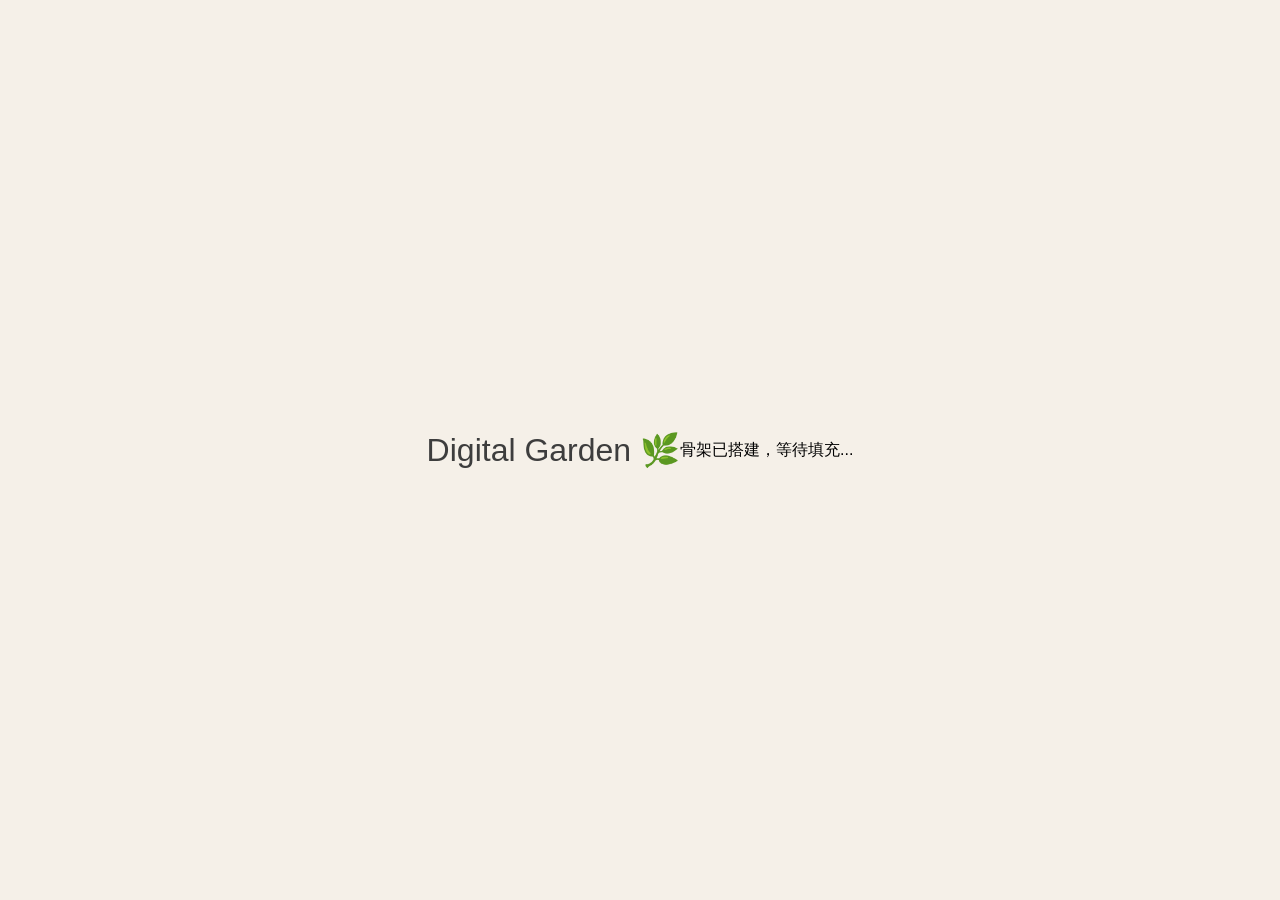
==== public/admin/index.html @ 87d32d51 "init:初始化网站骨架文件" ====
<!DOCTYPE html>
<html lang="zh-CN">
<head>
  <meta charset="UTF-8">
  <meta name="viewport" content="width=device-width, initial-scale=1.0">
  <title>Digital Garden</title>
  <style>
    body { 
      font-family: -apple-system, BlinkMacSystemFont, sans-serif; 
      display: flex; 
      justify-content: center; 
      align-items: center; 
      height: 100vh; 
      margin: 0; 
      background: #f5f0e8; 
    }
    h1 { color: #3d3d3d; font-weight: 300; }
  </style>
</head>
<body>
  <h1>Digital Garden 🌿</h1>
  <p>骨架已搭建，等待填充...</p>
</body>
</html>
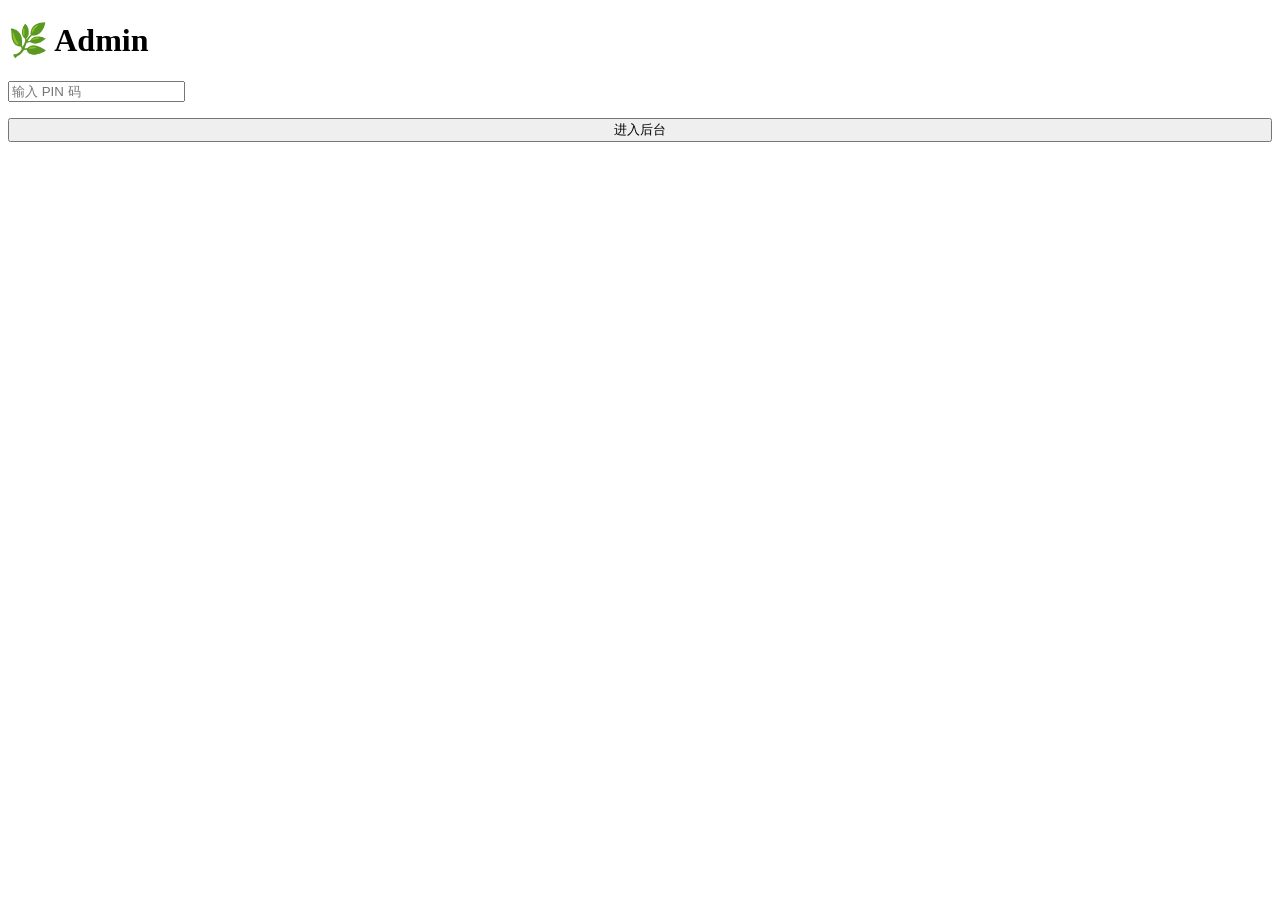
==== commit e7678797: "Step 2: 莫奈取色 + 玻璃拟态 css 框架" ====
--- a/public/admin/index.html
+++ b/public/admin/index.html
@@ -3,22 +3,34 @@
 <head>
   <meta charset="UTF-8">
   <meta name="viewport" content="width=device-width, initial-scale=1.0">
-  <title>Digital Garden</title>
-  <style>
-    body { 
-      font-family: -apple-system, BlinkMacSystemFont, sans-serif; 
-      display: flex; 
-      justify-content: center; 
-      align-items: center; 
-      height: 100vh; 
-      margin: 0; 
-      background: #f5f0e8; 
-    }
-    h1 { color: #3d3d3d; font-weight: 300; }
-  </style>
+  <title>Admin · Digital Garden</title>
+  <link rel="stylesheet" href="/css/reset.css">
+  <link rel="stylesheet" href="/css/monet-theme.css">
+  <link rel="stylesheet" href="/css/layout.css">
 </head>
-<body>
-  <h1>Digital Garden 🌿</h1>
-  <p>骨架已搭建，等待填充...</p>
+<body class="admin-body">
+  <!-- 后台卡片：玻璃拟态深色 -->
+  <div class="admin-card glass-dark">
+    <h1>🌿 Admin</h1>
+    
+    <!-- PIN 登录（第一版先占位） -->
+    <div id="login-section">
+      <input type="password" class="input" placeholder="输入 PIN 码" style="margin-bottom:16px;">
+      <button class="btn" style="width:100%;">进入后台</button>
+    </div>
+
+    <!-- 编辑器（登录后显示，现在隐藏） -->
+    <div id="editor-section" style="display:none;">
+      <div style="margin-bottom:24px;">
+        <label style="display:block;color:rgba(255,255,255,0.6);font-size:13px;margin-bottom:8px;">今日单词数量</label>
+        <input type="number" class="input" placeholder="0">
+      </div>
+      <div style="margin-bottom:24px;">
+        <label style="display:block;color:rgba(255,255,255,0.6);font-size:13px;margin-bottom:8px;">今日日记</label>
+        <textarea class="input" rows="8" placeholder="写点什么..."></textarea>
+      </div>
+      <button class="btn" style="width:100%;">发布</button>
+    </div>
+  </div>
 </body>
 </html>
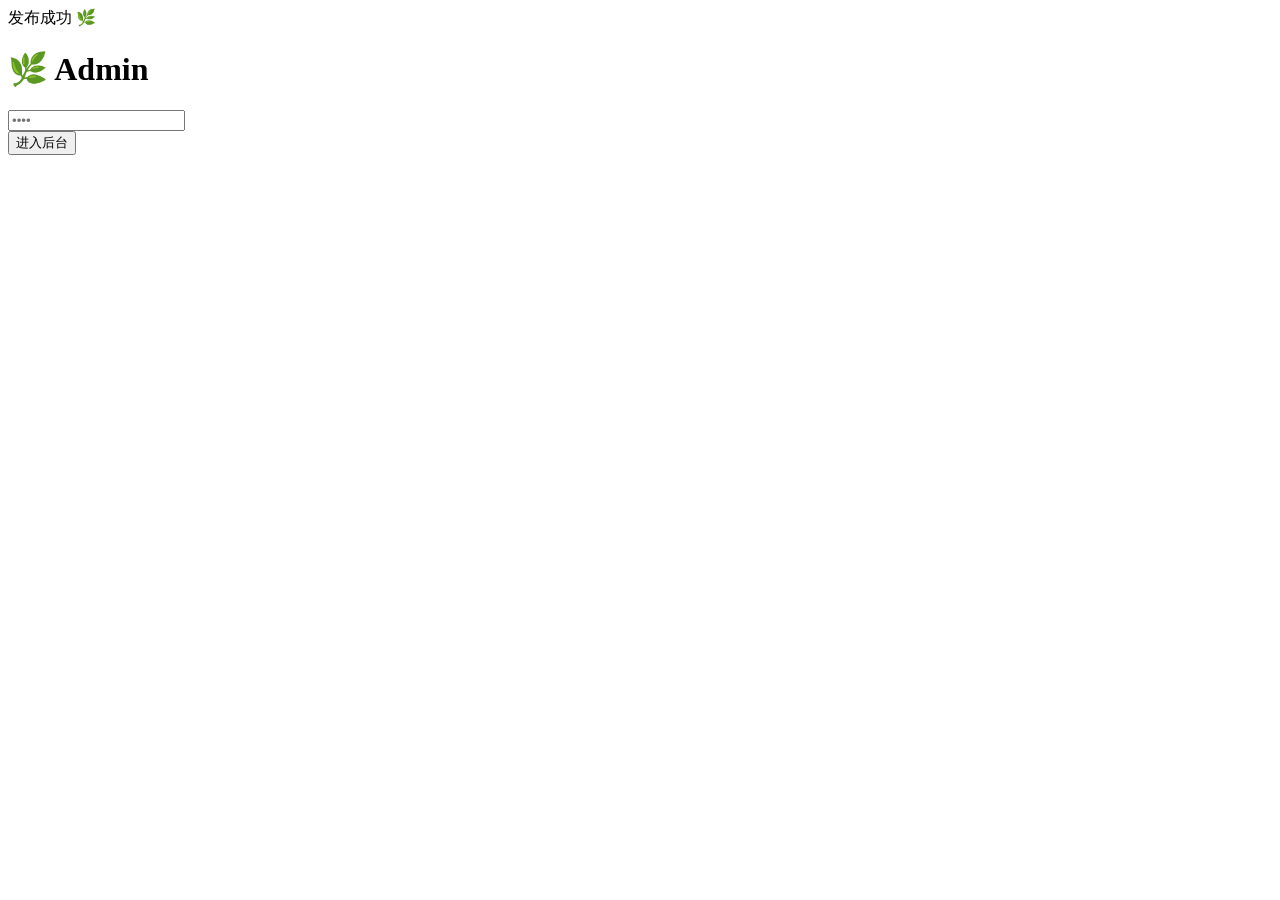
==== commit 45a2a998: "Step 6: 后台编辑器优化（字数统计，成功提示，Notion 风格）" ====
--- a/public/admin/index.html
+++ b/public/admin/index.html
@@ -6,31 +6,48 @@
   <title>Admin · Digital Garden</title>
   <link rel="stylesheet" href="/css/reset.css">
   <link rel="stylesheet" href="/css/monet-theme.css">
-  <link rel="stylesheet" href="/css/layout.css">
+  <link rel="stylesheet" href="/css/admin.css">
 </head>
 <body class="admin-body">
-  <!-- 后台卡片：玻璃拟态深色 -->
-  <div class="admin-card glass-dark">
+  <!-- 成功提示 -->
+  <div id="toast" class="toast">发布成功 🌿</div>
+
+  <div class="admin-card glass">
     <h1>🌿 Admin</h1>
     
-    <!-- PIN 登录（第一版先占位） -->
+    <!-- PIN 登录 -->
     <div id="login-section">
-      <input type="password" class="input" placeholder="输入 PIN 码" style="margin-bottom:16px;">
-      <button class="btn" style="width:100%;">进入后台</button>
+      <div class="field">
+        <input type="password" id="pin-input" class="input pin-input" placeholder="••••" maxlength="6">
+      </div>
+      <button id="login-btn" class="btn btn-publish">进入后台</button>
     </div>
 
-    <!-- 编辑器（登录后显示，现在隐藏） -->
+    <!-- 编辑器 -->
     <div id="editor-section" style="display:none;">
-      <div style="margin-bottom:24px;">
-        <label style="display:block;color:rgba(255,255,255,0.6);font-size:13px;margin-bottom:8px;">今日单词数量</label>
-        <input type="number" class="input" placeholder="0">
+      <!-- 标题 -->
+      <div class="field">
+        <label>标题（可选）</label>
+        <input type="text" id="title-input" placeholder="今天发生了什么？">
       </div>
-      <div style="margin-bottom:24px;">
-        <label style="display:block;color:rgba(255,255,255,0.6);font-size:13px;margin-bottom:8px;">今日日记</label>
-        <textarea class="input" rows="8" placeholder="写点什么..."></textarea>
+
+      <!-- 单词数量 -->
+      <div class="field">
+        <label>今日单词数量</label>
+        <input type="number" id="word-input" placeholder="0" min="0">
       </div>
-      <button class="btn" style="width:100%;">发布</button>
+
+      <!-- 日记内容 -->
+      <div class="field">
+        <label>今日日记</label>
+        <textarea id="diary-input" placeholder="写点什么... 支持 Markdown"></textarea>
+        <div class="char-count"><span id="char-count">0</span> 字</div>
+      </div>
+
+      <button id="publish-btn" class="btn btn-publish">发布</button>
     </div>
   </div>
+  
+  <script type="module" src="/js/admin.js"></script>
 </body>
 </html>
